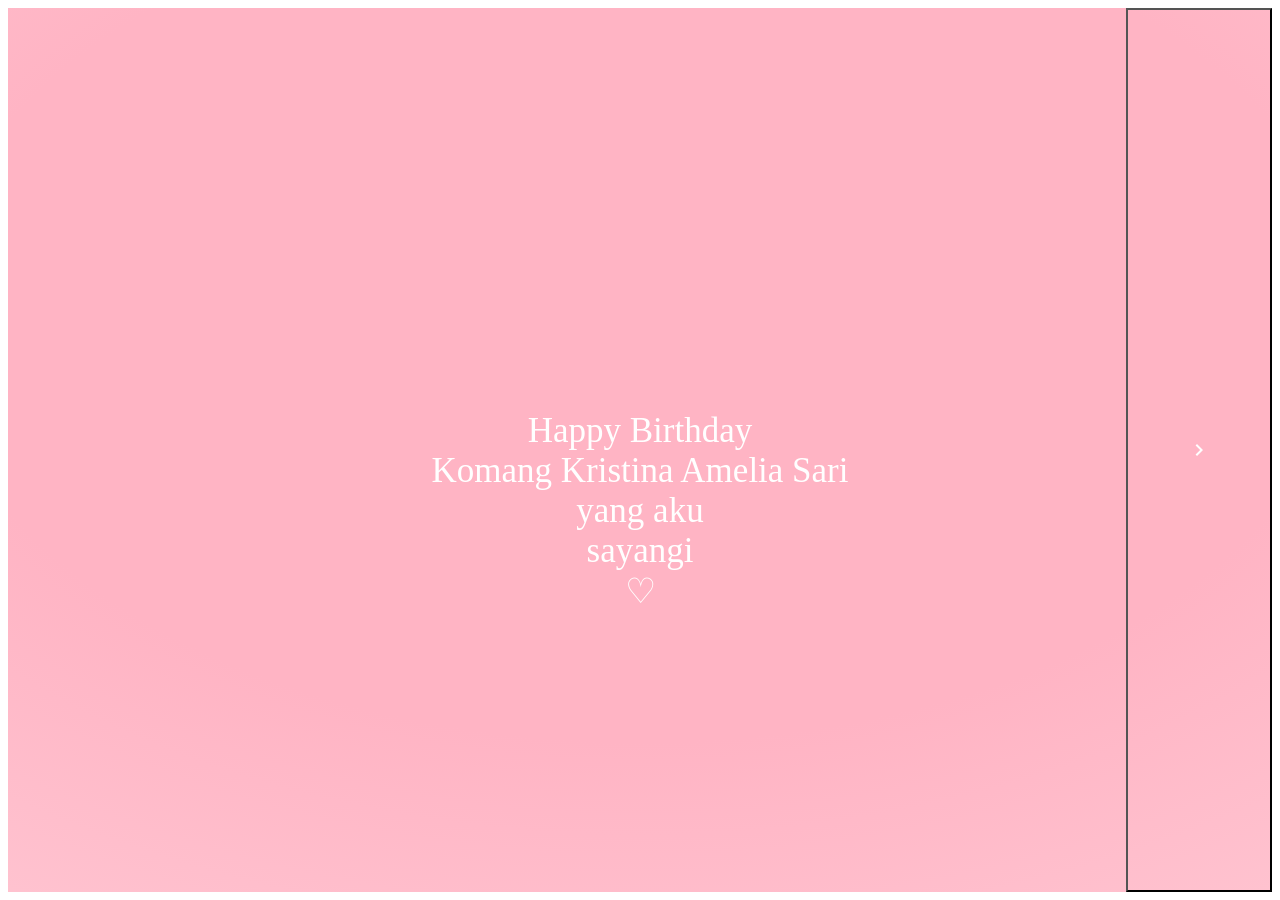
==== index.html @ 432240b6 "Add files via upload" ====
<html>
    <head>
        <title>Labiru</title>
        <meta name="application-name" content="Labiru"/>
        <meta name="description" content="Special website of Labiru"/>
        <meta name="author" content="Labiru Devs."/>
        <meta name="copyright" content="(c) 2026, Labiru Devs."/>
        
        <meta name="handheldfriendly" content="true"/>
        <meta name="mobile-web-app" content="yes"/>
        <meta name="apple-mobile-web-app" content="yes"/>
        <meta name="viewport" content="width=device=width, initial-scale=1, maximum-scale=1.0, user-scalable=0"/>
        <meta charset="utf-8"/>
        
        <link rel="stylesheet" type="text/css" href="style/style.css"/>
        <style>
            .body {
                background: #ffb4c4;
                width: 100%;
                height: 100%;
                overflow: hidden;
            }
            .bodys {
                background: radial-gradient(ellipse 140% 120% at 50% 35%, #ffb4c4 0%, #ffb4c4 40%, #ffd6df 100%);
                width: 100%;
                height: 100%;
                align-items: stretch;
                justify-content: space-between;
                display: flex;
                overflow: hidden;
            }
            
            .a {
                width: auto;
                height: auto;
            }
            .aa {
                width: 15%;
                height: 100%;
            }
            /*.aa .aa-button {
                background: none;
                color: #ffffff;
                font-size: 30px;
                width: 100%;
                height: 100%;
            }
            .aa .aa-button:active {
                background: none;
                color: #ffffff;
                font-size: 30px;
                width: 100%;
                height: 100%;
            }*/
            .ab {
                width: 100%;
                height: 100%;
                align-items: center;
                justify-content: center;
                display: flex;
            }
            .ab .ab-box {
                width: 100%;
                height: 80%;
            }
            .ab .ab-box .ab-box-img {
                background: url("img/pdex.png");
                background-repeat: no-repeat;
                background-size: 100%;
                width: 280px;
                height: 280px;
                margin: 0 auto;
                display: block;
            }
            .ab .ab-box .ab-box-spaceimgntxt {
                width: 100%;
                height: 0px;
            }
            .ab .ab-box .ab-box-txt {
                color: #ffffff;
                font-family: "CherryBombOne-Regular";
                font-size: 35px;
                text-align: center;
            }
            .ac {
                width: 15%;
                height: 100%;
            }
            .ac .ac-button {
                background: none;
                color: #ffffff;
                font-size: 30px;
                width: 100%;
                height: 100%;
            }
            .ac .ac-button:active {
                background: none;
                color: #dedede;
                font-size: 30px;
                width: 100%;
                height: 100%;
            }
        </style>
    </head>
    <body>
        <div class="body">
            <div class="bodys">
                <div class="a aa">
                    <!--<button class="aa-button" onclick="window.location='#'">
                        <svg width="24" height="24" viewBox="0 0 24 24" fill="currentColor">
                            <path d="M15.41 7.41L14 6l-6 6 6 6 1.41-1.41L10.83 12l4.58-4.59z"/>
                        </svg>
                    </button>-->
                </div>
                <div class="a ab">
                    <div class="ab-box">
                        <div class="ab-box-img"></div>
                        <div class="ab-box-spaceimgntxt"></div>
                        <p class="ab-box-txt">Happy Birthday<br>Komang Kristina Amelia Sari<br>yang aku<br>sayangi<br>♡</p>
                    </div>
                </div>
                <div class="a ac">
                    <button class="ac-button" onclick="window.location='1.html'">
                        <svg width="24" height="24" viewBox="0 0 24 24" fill="currentColor">
                            <path d="M8.59 16.59L10 18l6-6-6-6-1.41 1.41L13.17 12l-4.58 4.59z"/>
                        </svg>
                    </button>
                </div>
            </div>
        </div>
    </body>
</html>
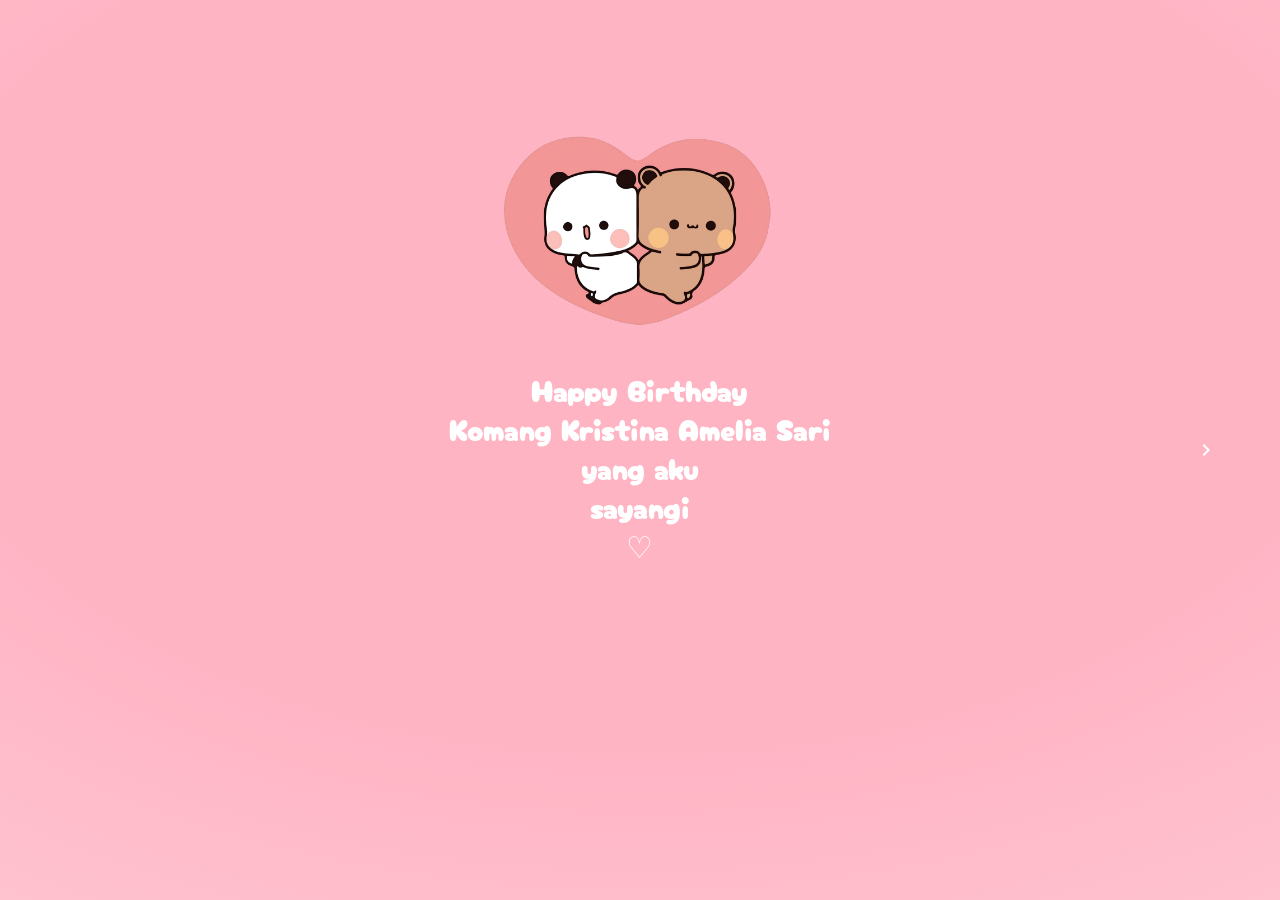
==== commit c07b0a57: "Add files via upload" ====
--- a/index.html
+++ b/index.html
@@ -79,7 +79,7 @@
             .ab .ab-box .ab-box-txt {
                 color: #ffffff;
                 font-family: "CherryBombOne-Regular";
-                font-size: 35px;
+                font-size: 30px;
                 text-align: center;
             }
             .ac {
--- a/style/style.css
+++ b/style/style.css
@@ -0,0 +1,64 @@
+@import "font/font.css";
+
+html {
+    scroll-behavior: smooth;
+}
+body {
+    margin: 0;
+    padding: 0;
+    user-select: none;
+    user-zoom: none;
+    -webkit-user-select: none;
+    -webkit-user-zoom: none;
+}
+h1, h2, h3, h4, h5, h6 {
+    font-family: "PlusJakarta-Sans-Bold", Sans-Serif;
+    line-height: 1.3;
+    margin: 0;
+}
+strong {
+    font-family: "PlusJakarta-Sans-Medium", Sans-Serif;
+    line-height: 1.3;
+    margin: 0;
+}
+p {
+    font-family: "PlusJakarta-Sans-Regular", Sans-Serif;
+    line-height: 1.3;
+    margin: 0;
+}
+i {
+    font-family: "PlusJakarta-Sans-Italic", Sans-Serif;
+    line-height: 1.3;
+    margin: 0;
+}
+a {
+    font-family: "PlusJakarta-Sans-Regular", Sans-Serif;
+    text-decoration: none;
+    outline: none;
+    line-height: 1.3;
+    margin: 0;
+}
+button {
+    font-family: "PlusJakarta-Sans-Regular", Sans-Serif;
+    text-decoration: none;
+    outline: none;
+    line-height: 1.3;
+    border: none;
+    margin: 0;
+}
+input {
+    font-family: "PlusJakarta-Sans-Regular", Sans-Serif;
+    text-decoration: none;
+    outline: none;
+    line-height: 1.3;
+    border: none;
+    margin: 0;
+}
+textarea {
+    font-family: "PlusJakarta-Sans-Regular", Sans-Serif;
+    text-decoration: none;
+    outline: none;
+    line-height: 1.3;
+    border: none;
+    margin: 0;
+}
